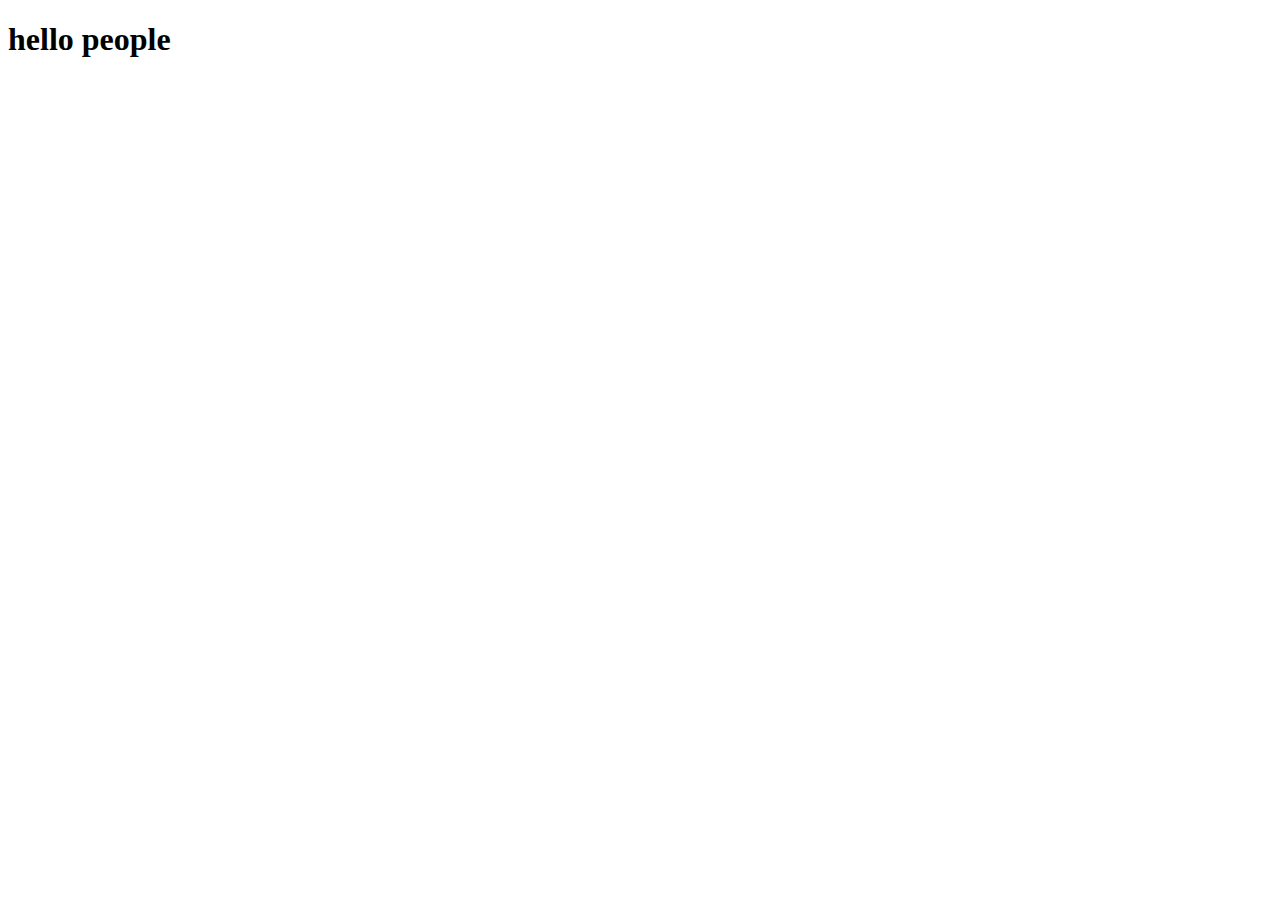
==== hello.html @ 31d9c08e "abc updated again" ====
<!DOCTYPE html>
<html lang="en">
<head>
    <meta charset="UTF-8">
    <meta name="viewport" content="width=<h>, initial-scale=1.0">
    <title>Document</title>
</head>
<body>
    <h1>hello people</h1>
</body>
</html>
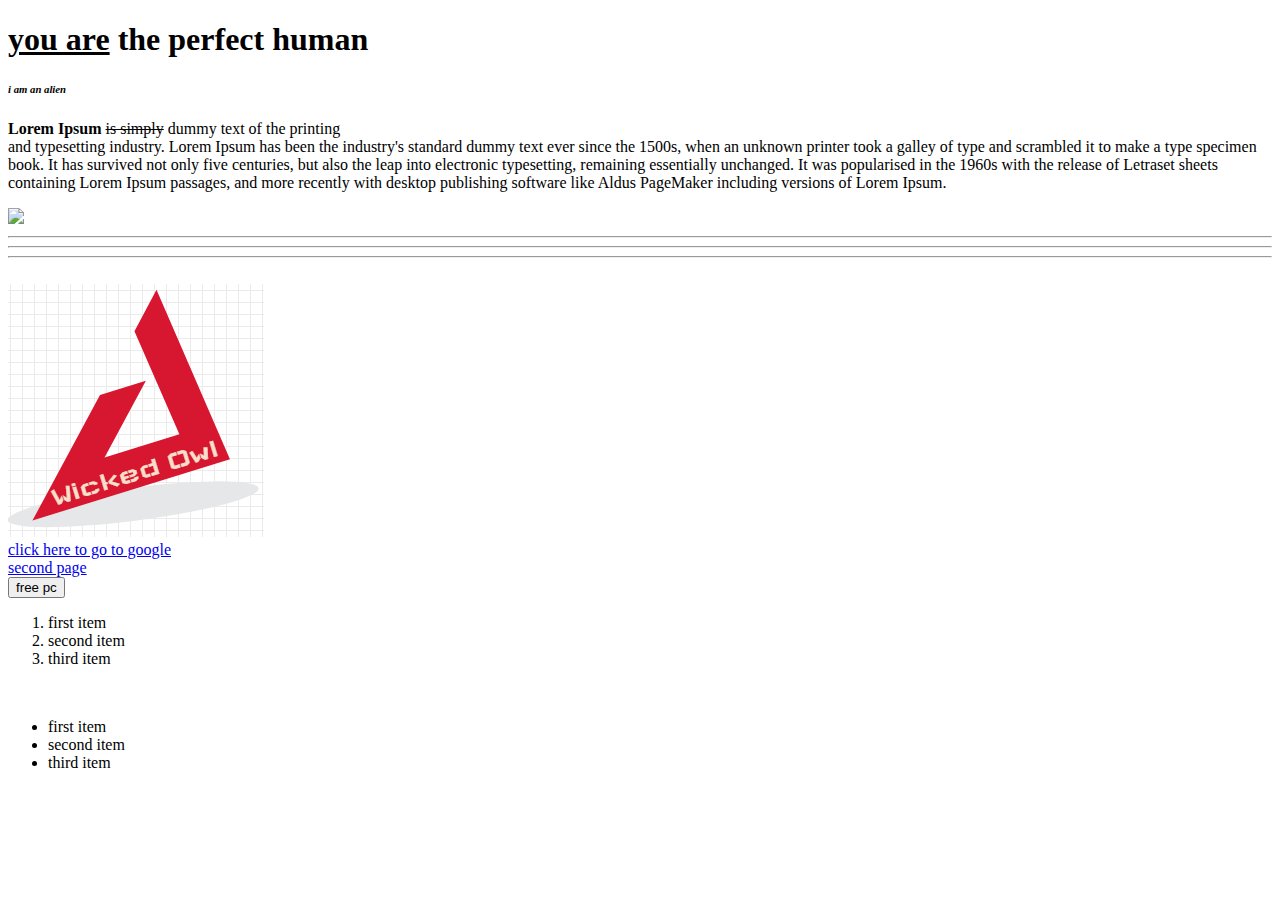
==== commit 9f00f999: "web file updated" ====
--- a/hello.html
+++ b/hello.html
@@ -1,11 +1,34 @@
 <!DOCTYPE html>
-<html lang="en">
-<head>
-    <meta charset="UTF-8">
-    <meta name="viewport" content="width=<h>, initial-scale=1.0">
-    <title>Document</title>
-</head>
-<body>
-    <h1>hello people</h1>
-</body>
+<html>
+    <head>
+        <title>aaaaa</title>
+        <body>
+                <h1><u>you are</u> the perfect human</h1>
+                <h6><i>i am an alien</i></h6>
+                <p><strong>Lorem Ipsum</strong> <del>is simply</del> dummy text of the printing <br> and typesetting industry. Lorem Ipsum has been the industry's standard dummy text ever since the 1500s, when an unknown printer took a galley of type and scrambled it to make a type specimen book. It has survived not only five centuries, but also the leap into electronic typesetting, remaining essentially unchanged. It was popularised in the 1960s with the release of Letraset sheets containing Lorem Ipsum passages, and more recently with desktop publishing software like Aldus PageMaker including versions of Lorem Ipsum.</p>
+                <img src="https://bedroomproducersblog.com/wp-content/uploads/2017/11/function-loops-black-friday-1120x536.jpg">
+                <hr>
+                <hr>
+                <hr>
+                <br>
+                <img src="images/wickedowl.PNG">
+                <br>
+                <a href="https://google.com">click here to go to google</a>
+                <br>
+                <a href="hello2.html">second page</a>
+                <br>
+                <button>free pc</button>
+                <ol>
+                    <li>first item</li>
+                    <li>second item</li>
+                    <li>third item</li>
+                </ol>
+                <br>
+                <ul>
+                    <li>first item</li>
+                    <li>second item</li>
+                    <li>third item</li>
+                </ul>
+        </body>
+    </head>
 </html>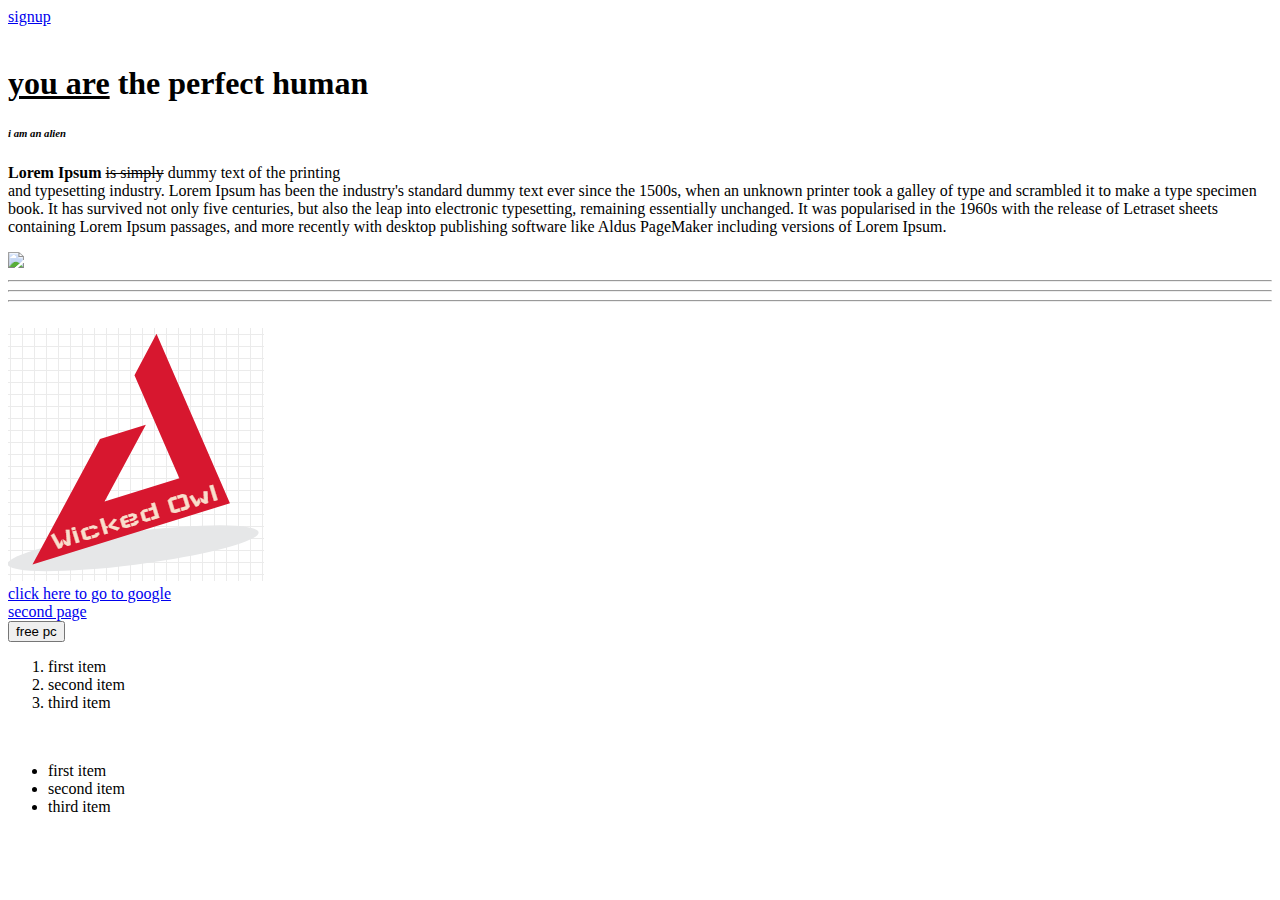
==== commit a7188e9c: "more files added" ====
--- a/hello.html
+++ b/hello.html
@@ -1,8 +1,11 @@
 <!DOCTYPE html>
 <html>
     <head>
-        <title>aaaaa</title>
+        <title>mypage</title>
         <body>
+                <a href="signup.html">signup</a>
+                <br>
+                <br>
                 <h1><u>you are</u> the perfect human</h1>
                 <h6><i>i am an alien</i></h6>
                 <p><strong>Lorem Ipsum</strong> <del>is simply</del> dummy text of the printing <br> and typesetting industry. Lorem Ipsum has been the industry's standard dummy text ever since the 1500s, when an unknown printer took a galley of type and scrambled it to make a type specimen book. It has survived not only five centuries, but also the leap into electronic typesetting, remaining essentially unchanged. It was popularised in the 1960s with the release of Letraset sheets containing Lorem Ipsum passages, and more recently with desktop publishing software like Aldus PageMaker including versions of Lorem Ipsum.</p>
